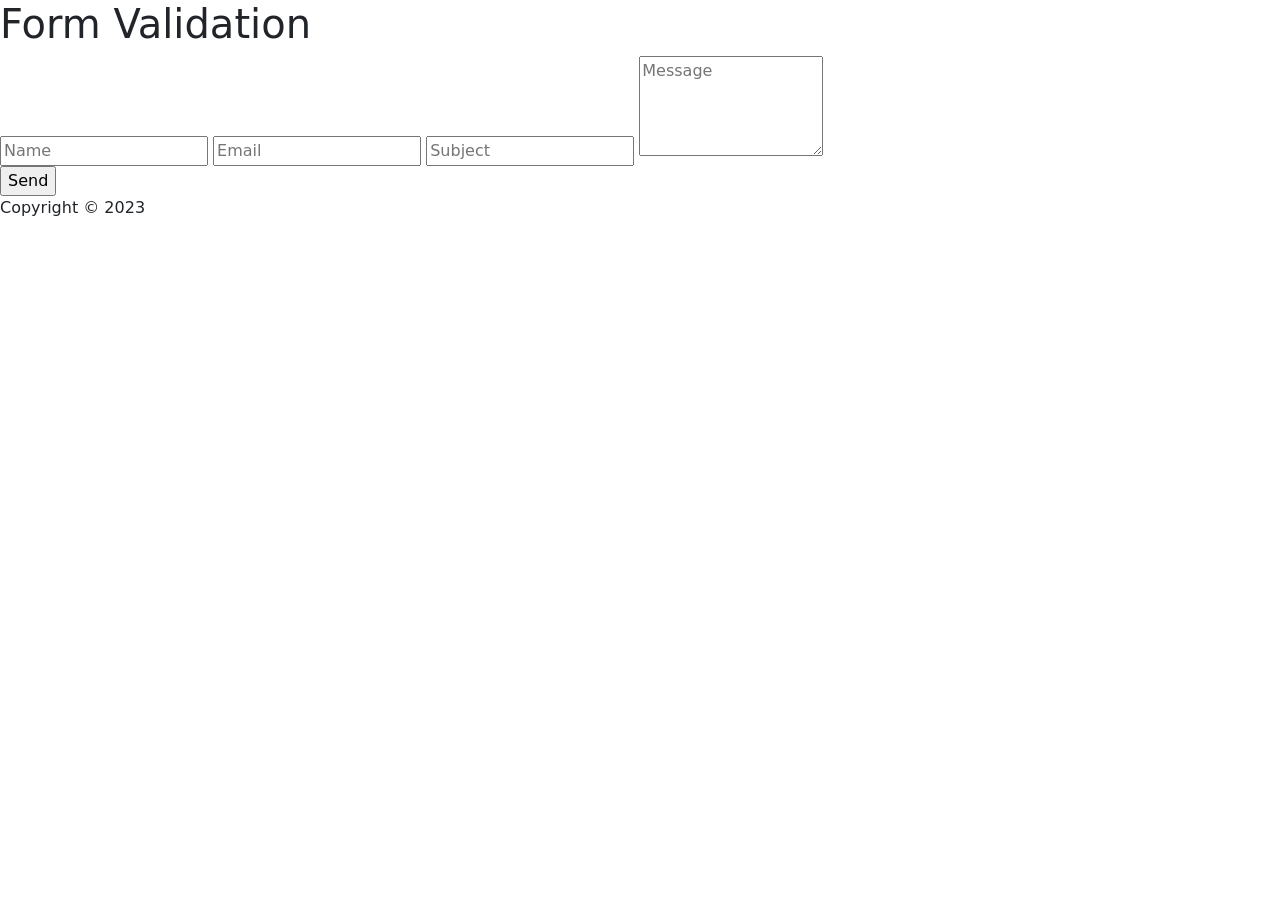
==== cau2.html @ 1197c983 "update them moi" ====
<!DOCTYPE html>
<html lang="vi">
<head>
  <meta charset="UTF-8">
  <meta name="viewport" content="width=device-width, initial-scale=1.0">
  <title>Form Validation</title>
  <link href="https://cdn.jsdelivr.net/npm/bootstrap@5.1.3/dist/css/bootstrap.min.css" rel="stylesheet" integrity="sha384-1BmE4kWBq78iYhFldvKuhfTAU6auU8tT94WrHftjDbrCEXSU1oBoqyl2QvZ6jIW3" crossorigin="anonymous">
</head>
<body>
  <header>
    <h1>Form Validation</h1>
  </header>
  <main>
    
        <form action="#" method="get">
          <div>
            <input type="text" name="name" placeholder="Name" required oninput="this.setCustomValidity('')" oninvalid="this.setCustomValidity('Please enter your name!')">
            <input type="email" name="email" placeholder="Email" required pattern="[a-z0-9.%+-]+@[a-z0-9.-]+\.[a-z]{2,3}$" oninput="this.setCustomValidity('')" oninvalid="this.setCustomValidity('Please enter your correct email')">
            <input type="text" name="subject" placeholder="Subject" required oninput="this.setCustomValidity('')" oninvalid="this.setCustomValidity('Please enter your Subject!')">
            <textarea name="message" placeholder="Message" style="height: 100px;" required oninput="this.setCustomValidity('')" oninvalid="this.setCustomValidity('Please enter your Message!')"></textarea>
          </div>
          <div>
            <input type="submit" value="Send">
          </div>
        </form>
      
  </main>
  <footer>
    <p>Copyright &copy; 2023</p>
  </footer>
  <script src="https://cdn.jsdelivr.net/npm/bootstrap@5.1.3/dist/js/bootstrap.bundle.min.js" integrity="sha384-ka7Sk0Gln4gmtz2MlQnikT1wXgYsOg+OMhuP+IlRH9sENBO0LRn5q+8nbTov4+1p" crossorigin="anonymous"></script>
</body>
</html>
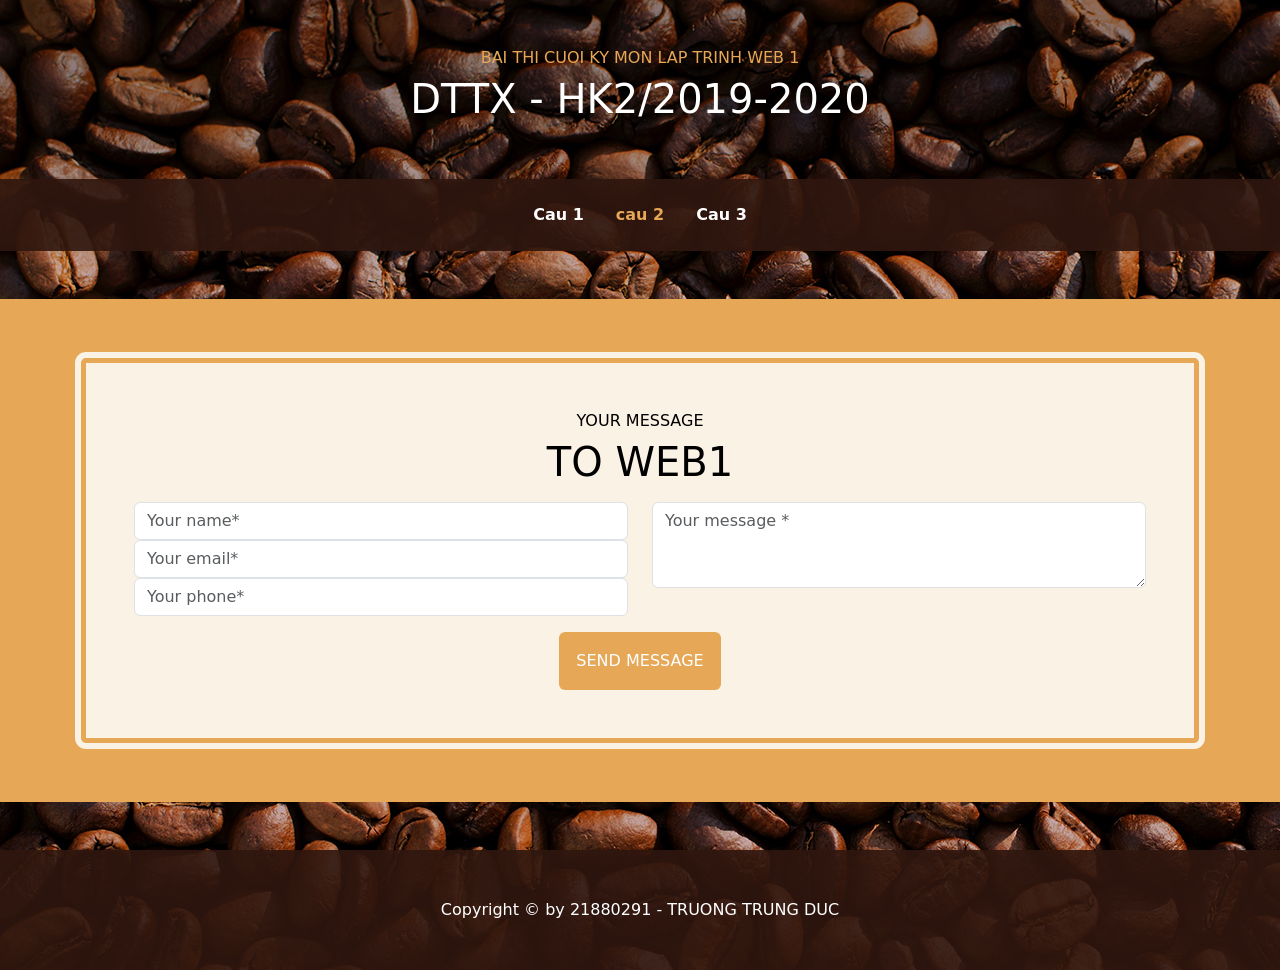
==== commit c3f30fb9: "update done" ====
--- a/cau2.html
+++ b/cau2.html
@@ -1,33 +1,80 @@
-<!DOCTYPE html>
-<html lang="vi">
+<!doctype html>
+<html lang="en">
+
 <head>
-  <meta charset="UTF-8">
-  <meta name="viewport" content="width=device-width, initial-scale=1.0">
-  <title>Form Validation</title>
-  <link href="https://cdn.jsdelivr.net/npm/bootstrap@5.1.3/dist/css/bootstrap.min.css" rel="stylesheet" integrity="sha384-1BmE4kWBq78iYhFldvKuhfTAU6auU8tT94WrHftjDbrCEXSU1oBoqyl2QvZ6jIW3" crossorigin="anonymous">
+  <title>21880291</title>
+  <!-- Required meta tags -->
+  <meta charset="utf-8">
+  <meta name="viewport" content="width=device-width, initial-scale=1, shrink-to-fit=no">
+
+  <!-- Bootstrap CSS v5.2.1 -->
+  <link href="https://cdn.jsdelivr.net/npm/bootstrap@5.2.1/dist/css/bootstrap.min.css" rel="stylesheet"
+    integrity="sha384-iYQeCzEYFbKjA/T2uDLTpkwGzCiq6soy8tYaI1GyVh/UjpbCx/TYkiZhlZB6+fzT" crossorigin="anonymous">
+
+    <link rel="stylesheet" href="css/21880291.css">
 </head>
+
 <body>
   <header>
-    <h1>Form Validation</h1>
+    <div class="py-5 text-center">
+      <h6 class="text-orange">BAI THI CUOI KY MON LAP TRINH WEB 1</h6>
+      <h1 class="text-white">DTTX - HK2/2019-2020</h1>
+    </div>
+    <nav class="bg-brown container-fluid py-3" id="menu">
+      <ul class="nav justify-content-center ">
+          <li class="nav-item">
+              <a class="nav-link" href="index.html" aria-current="page">Cau 1</a>
+          </li>
+          <li class="nav-item">
+              <a class="nav-link active" href="cau2.html">cau 2</a>
+          </li>
+          <li class="nav-item">
+              <a class="nav-link" href="cau3.html">Cau 3</a>
+          </li>
+      </ul>
+    </nav>
   </header>
   <main>
-    
-        <form action="#" method="get">
-          <div>
-            <input type="text" name="name" placeholder="Name" required oninput="this.setCustomValidity('')" oninvalid="this.setCustomValidity('Please enter your name!')">
-            <input type="email" name="email" placeholder="Email" required pattern="[a-z0-9.%+-]+@[a-z0-9.-]+\.[a-z]{2,3}$" oninput="this.setCustomValidity('')" oninvalid="this.setCustomValidity('Please enter your correct email')">
-            <input type="text" name="subject" placeholder="Subject" required oninput="this.setCustomValidity('')" oninvalid="this.setCustomValidity('Please enter your Subject!')">
-            <textarea name="message" placeholder="Message" style="height: 100px;" required oninput="this.setCustomValidity('')" oninvalid="this.setCustomValidity('Please enter your Message!')"></textarea>
+    <div class="container-fluid bg-orange my-5 py-5">
+      <form class="container bg-box p-5 text-center rounded-4" action="#" method="post">
+        <legend>
+          <h6>YOUR MESSAGE</h6>
+          <h1>TO WEB1</h1>
+        </legend>
+        <div class="row">
+          <div class="col">
+            <div class="mb-3">
+              <input type="text" class="form-control" name="name" id="name" aria-describedby="helpId" placeholder="Your name*">
+              <input type="text" class="form-control" name="email" id="email" aria-describedby="helpId" placeholder="Your email*">
+              <input type="text" class="form-control" name="phone" id="phone" aria-describedby="helpId" placeholder="Your phone*">
+            </div>
           </div>
-          <div>
-            <input type="submit" value="Send">
+          <div class="col">
+            <div class="mb-3">
+              <textarea class="form-control" name="message" id="message" rows="3" placeholder="Your message *"></textarea>
+            </div>
           </div>
-        </form>
-      
+        </div>
+        <div class="text-center">
+          <button type="submit" class="btn bg-orange p-3">SEND MESSAGE</button>
+        </div>
+      </form>
+    </div>
+
   </main>
-  <footer>
-    <p>Copyright &copy; 2023</p>
+  <footer class="container-fluid bg-brown py-5 text-center">
+    Copyright &copy; by 21880291 - TRUONG TRUNG DUC
   </footer>
-  <script src="https://cdn.jsdelivr.net/npm/bootstrap@5.1.3/dist/js/bootstrap.bundle.min.js" integrity="sha384-ka7Sk0Gln4gmtz2MlQnikT1wXgYsOg+OMhuP+IlRH9sENBO0LRn5q+8nbTov4+1p" crossorigin="anonymous"></script>
+  <!-- Bootstrap JavaScript Libraries -->
+  <script src="https://cdn.jsdelivr.net/npm/@popperjs/core@2.11.6/dist/umd/popper.min.js"
+    integrity="sha384-oBqDVmMz9ATKxIep9tiCxS/Z9fNfEXiDAYTujMAeBAsjFuCZSmKbSSUnQlmh/jp3" crossorigin="anonymous">
+  </script>
+
+  <script src="https://cdn.jsdelivr.net/npm/bootstrap@5.2.1/dist/js/bootstrap.min.js"
+    integrity="sha384-7VPbUDkoPSGFnVtYi0QogXtr74QeVeeIs99Qfg5YCF+TidwNdjvaKZX19NZ/e6oz" crossorigin="anonymous">
+  </script>
+
+
 </body>
+
 </html>
--- a/css/21880291.css
+++ b/css/21880291.css
@@ -0,0 +1,68 @@
+:root {
+  --w1-brown:rgba(47, 23, 15, 0.9);
+  --w1-orange: #E6A756;
+}
+
+body {
+    text-align: center;
+    background: url('../img/bg.jpg');
+  }
+  
+.bg-box {
+  background-color: rgba(255, 255, 255, 0.85);
+  color: black;
+}
+
+.text-orange {
+  color: var(--w1-orange);
+}
+
+.bg-brown {
+  background-color: var(--w1-brown);
+  color: white;
+}
+
+.bg-orange {
+  background-color: var(--w1-orange);
+  color: white;
+}
+
+#menu a {
+  color: white;
+  font-weight: bold;
+}
+
+#menu a.active {
+  color: var(--w1-orange);
+}
+
+/* cau 1 */
+#intro div {
+  position: absolute;
+  top: 4rem;
+}
+
+#about div {
+  position: relative;
+  top: -4rem;
+  left: 12.5%;
+}
+
+/* cau 2 */
+form {
+  border-style: double;
+  border-width: 1rem;
+  border-color: var(--w1-orange);
+}
+
+/* cau 3 */
+.box-right {
+  position: absolute;
+  top: 0;
+  right: 0;
+}
+.box-left {
+  position: absolute;
+  top: 0;
+  left: 0;
+}
